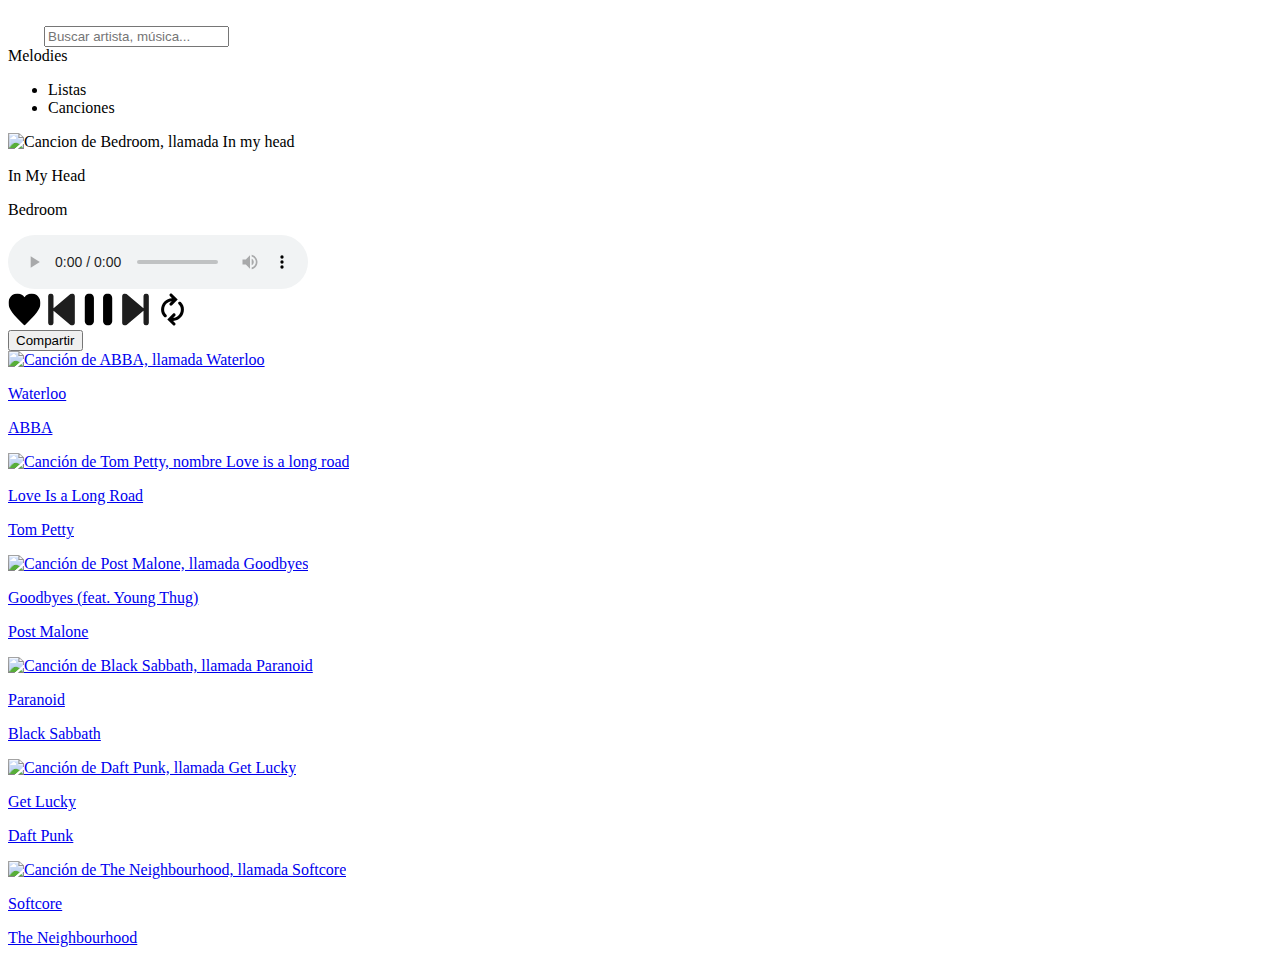
==== In my head.html @ 7fcd1421 "feat: 📝 enlaces de redirección." ====
<!DOCTYPE html>
<html lang="en">
<head>
    <meta charset="UTF-8">
    <meta name="viewport" content="width=device-width, initial-scale=1.0">
    <meta name="keywords" content="música, reproducción de música, canciones, artistas, biblioteca musical, música gratis, famosos, plataforma musical, estilos de música, albumes">
    <meta name="description" content="Descubre millones de canciones en todos los géneros. Crea listas personalizadas, explora nuevas recomendaciones y disfruta de la mejor música en alta calidad.">
    <title>Reproductor de Música</title>
</head>
<body>
    <div>
        <header>
            <nav>
                <form action="index.html" method="get">
                    <img src="assets/Lupa.svg" alt="lupa de buscador">
                    <input type="text" placeholder="Buscar artista, música..." name="q">
                </form>
                <span>Melodies</span>
                <Ul>
                    <li>Listas</li>
                    <li>Canciones</li>
                </Ul>
            </nav>
        </header>
    </div>
    <main>
        <div>
            <div>
                <img src="https://api.institutoalfa.org/api/songs/image/7a8f30d89df98f5b7ce751cb37235c2b.jpg" alt="Cancion de Bedroom, llamada In my head">
                <div>
                    <p>In My Head</p>
                    <p>Bedroom</p>
                </div>
                <div>
                    <audio src="https://api.institutoalfa.org/api/songs/audio/2c8644707eb05222a2c3f183b0b00f7d.mp3" controls id="audio">
                        <source src="https://api.institutoalfa.org/api/songs/audio/2c8644707eb05222a2c3f183b0b00f7d.mp3" type="audio">
                    </audio>
                </div>
                <div>
                    <img src="assets/Corazon.svg" alt="Botón de favorito">
                    <img src="assets/Atras.svg" alt="Botón para colocar la canción anterior">
                    <img src="assets/Pausa.svg" alt="Botón de pausa">
                    <img src="assets/Adelante.svg" alt="Botón para colocar la siguiente canción">
                    <img src="assets/Repetir.svg" alt="Botón para repetir la canción">
                </div>
                <button>Compartir</button>
            </div>
        </div>
        <section>
            <a href="waterloo song.html"><div>
                <div>
                    <img src="https://api.institutoalfa.org/api/songs/image/bd32d08f019ea326ad7e7e13d0328be0.jpg" alt="Canción de ABBA, llamada Waterloo">
                    <div>
                        <p>Waterloo</p>
                        <p>ABBA</p>
                    </div>
                </div>
            </div></a>
            <a href="Love is a long road.html"><div>
                <div>
                    <img src="https://api.institutoalfa.org/api/songs/image/6eba5ac2415a4c6e7f7dbfff0121a212.jpg" alt="Canción de Tom Petty, nombre Love is a long road">
                    <div>
                        <p>Love Is a Long Road</p>
                        <p>Tom Petty</p>
                    </div>
                </div>
            </div></a>
            <a href="goodbye.html"><div>
                <div>
                    <img src="https://api.institutoalfa.org/api/songs/image/2fd52da91243543c917a947acc80705a.jpg" alt="Canción de Post Malone, llamada Goodbyes">
                    <div>
                        <p>Goodbyes (feat. Young Thug)</p>
                        <p>Post Malone</p>
                    </div>
                </div>
            </div></a>
            <a href="paranoid.html"><div>
                <div>
                    <img src="https://api.institutoalfa.org/api/songs/image/c19c5f3a20aef844fdb91ed478ba2cc0.jpg" alt="Canción de Black Sabbath, llamada Paranoid">
                    <div>
                        <p>Paranoid</p>
                        <p>Black Sabbath</p>
                    </div>
                </div>
            </div></a>
            <a href="get lucky.html"><div>
                <div>
                    <img src="https://api.institutoalfa.org/api/songs/image/549685e888634e32256174f31ff1b3ff.jpg" alt="Canción de Daft Punk, llamada Get Lucky">
                    <div>
                        <p>Get Lucky</p>
                        <p>Daft Punk</p>
                    </div>
                </div>
            </div></a>
            <a href="softcore.html"><div>
                <div>
                    <img src="https://api.institutoalfa.org/api/songs/image/254728467770e0adafebd40b1a4e0c37.jpg" alt="Canción de The Neighbourhood, llamada Softcore">
                    <div>
                        <p>Softcore</p>
                        <p>The Neighbourhood</p>
                    </div>
                </div>
            </div></a>
        </section>
    </main>
</body>
</html>
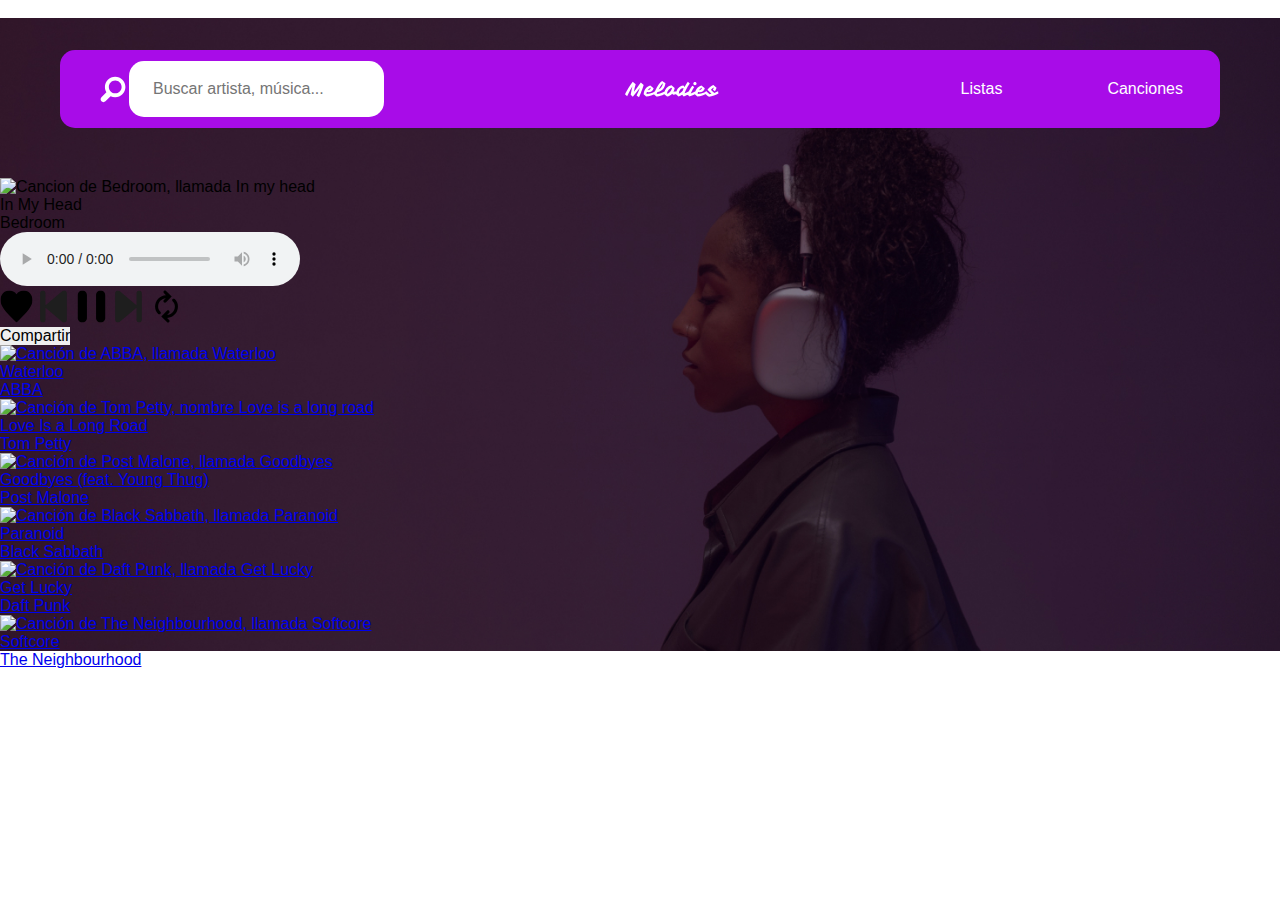
==== commit 8f0dd928: "feat: 💄 css styles" ====
--- a/In my head.html
+++ b/In my head.html
@@ -6,102 +6,107 @@
     <meta name="keywords" content="música, reproducción de música, canciones, artistas, biblioteca musical, música gratis, famosos, plataforma musical, estilos de música, albumes">
     <meta name="description" content="Descubre millones de canciones en todos los géneros. Crea listas personalizadas, explora nuevas recomendaciones y disfruta de la mejor música en alta calidad.">
     <title>Reproductor de Música</title>
+    <link rel="stylesheet" href="style.css">
 </head>
 <body>
-    <div>
-        <header>
-            <nav>
-                <form action="index.html" method="get">
-                    <img src="assets/Lupa.svg" alt="lupa de buscador">
-                    <input type="text" placeholder="Buscar artista, música..." name="q">
-                </form>
-                <span>Melodies</span>
-                <Ul>
-                    <li>Listas</li>
-                    <li>Canciones</li>
-                </Ul>
-            </nav>
-        </header>
+    <div class="background__imagen">
+        <div class="background">
+            <header class="navbar">
+                <nav class="navbar__nav">
+                    <div class="">
+                        <form action="index.html" method="get" class="navbar__nav__container__search">
+                            <img src="assets/Lupa.svg" alt="lupa de buscador">
+                            <input type="text" placeholder="Buscar artista, música..." name="q" class="navbar__nav__container__search__input">
+                        </form>
+                    </div>
+                    <img src="assets/logo.svg" alt="logo del reproductor de música">
+                    <Ul class="navbar__nav__list">
+                        <li>Listas</li>
+                        <li>Canciones</li>
+                    </Ul>
+                </nav>
+            </header>
+        </div>
+        <main>
+            <div>
+                <div>
+                    <img src="https://api.institutoalfa.org/api/songs/image/7a8f30d89df98f5b7ce751cb37235c2b.jpg" alt="Cancion de Bedroom, llamada In my head">
+                    <div>
+                        <p>In My Head</p>
+                        <p>Bedroom</p>
+                    </div>
+                    <div>
+                        <audio src="https://api.institutoalfa.org/api/songs/audio/2c8644707eb05222a2c3f183b0b00f7d.mp3" controls id="audio">
+                            <source src="https://api.institutoalfa.org/api/songs/audio/2c8644707eb05222a2c3f183b0b00f7d.mp3" type="audio">
+                        </audio>
+                    </div>
+                    <div>
+                        <img src="assets/Corazon.svg" alt="Botón de favorito">
+                        <img src="assets/Atras.svg" alt="Botón para colocar la canción anterior">
+                        <img src="assets/Pausa.svg" alt="Botón de pausa">
+                        <img src="assets/Adelante.svg" alt="Botón para colocar la siguiente canción">
+                        <img src="assets/Repetir.svg" alt="Botón para repetir la canción">
+                    </div>
+                    <button>Compartir</button>
+                </div>
+            </div>
+            <section>
+                <a href="waterloo song.html"><div>
+                    <div>
+                        <img src="https://api.institutoalfa.org/api/songs/image/bd32d08f019ea326ad7e7e13d0328be0.jpg" alt="Canción de ABBA, llamada Waterloo">
+                        <div>
+                            <p>Waterloo</p>
+                            <p>ABBA</p>
+                        </div>
+                    </div>
+                </div></a>
+                <a href="Love is a long road.html"><div>
+                    <div>
+                        <img src="https://api.institutoalfa.org/api/songs/image/6eba5ac2415a4c6e7f7dbfff0121a212.jpg" alt="Canción de Tom Petty, nombre Love is a long road">
+                        <div>
+                            <p>Love Is a Long Road</p>
+                            <p>Tom Petty</p>
+                        </div>
+                    </div>
+                </div></a>
+                <a href="goodbye.html"><div>
+                    <div>
+                        <img src="https://api.institutoalfa.org/api/songs/image/2fd52da91243543c917a947acc80705a.jpg" alt="Canción de Post Malone, llamada Goodbyes">
+                        <div>
+                            <p>Goodbyes (feat. Young Thug)</p>
+                            <p>Post Malone</p>
+                        </div>
+                    </div>
+                </div></a>
+                <a href="paranoid.html"><div>
+                    <div>
+                        <img src="https://api.institutoalfa.org/api/songs/image/c19c5f3a20aef844fdb91ed478ba2cc0.jpg" alt="Canción de Black Sabbath, llamada Paranoid">
+                        <div>
+                            <p>Paranoid</p>
+                            <p>Black Sabbath</p>
+                        </div>
+                    </div>
+                </div></a>
+                <a href="get lucky.html"><div>
+                    <div>
+                        <img src="https://api.institutoalfa.org/api/songs/image/549685e888634e32256174f31ff1b3ff.jpg" alt="Canción de Daft Punk, llamada Get Lucky">
+                        <div>
+                            <p>Get Lucky</p>
+                            <p>Daft Punk</p>
+                        </div>
+                    </div>
+                </div></a>
+                <a href="softcore.html"><div>
+                    <div>
+                        <img src="https://api.institutoalfa.org/api/songs/image/254728467770e0adafebd40b1a4e0c37.jpg" alt="Canción de The Neighbourhood, llamada Softcore">
+                        <div>
+                            <p>Softcore</p>
+                            <p>The Neighbourhood</p>
+                        </div>
+                    </div>
+                </div></a>
+            </section>
+        </main>
     </div>
-    <main>
-        <div>
-            <div>
-                <img src="https://api.institutoalfa.org/api/songs/image/7a8f30d89df98f5b7ce751cb37235c2b.jpg" alt="Cancion de Bedroom, llamada In my head">
-                <div>
-                    <p>In My Head</p>
-                    <p>Bedroom</p>
-                </div>
-                <div>
-                    <audio src="https://api.institutoalfa.org/api/songs/audio/2c8644707eb05222a2c3f183b0b00f7d.mp3" controls id="audio">
-                        <source src="https://api.institutoalfa.org/api/songs/audio/2c8644707eb05222a2c3f183b0b00f7d.mp3" type="audio">
-                    </audio>
-                </div>
-                <div>
-                    <img src="assets/Corazon.svg" alt="Botón de favorito">
-                    <img src="assets/Atras.svg" alt="Botón para colocar la canción anterior">
-                    <img src="assets/Pausa.svg" alt="Botón de pausa">
-                    <img src="assets/Adelante.svg" alt="Botón para colocar la siguiente canción">
-                    <img src="assets/Repetir.svg" alt="Botón para repetir la canción">
-                </div>
-                <button>Compartir</button>
-            </div>
-        </div>
-        <section>
-            <a href="waterloo song.html"><div>
-                <div>
-                    <img src="https://api.institutoalfa.org/api/songs/image/bd32d08f019ea326ad7e7e13d0328be0.jpg" alt="Canción de ABBA, llamada Waterloo">
-                    <div>
-                        <p>Waterloo</p>
-                        <p>ABBA</p>
-                    </div>
-                </div>
-            </div></a>
-            <a href="Love is a long road.html"><div>
-                <div>
-                    <img src="https://api.institutoalfa.org/api/songs/image/6eba5ac2415a4c6e7f7dbfff0121a212.jpg" alt="Canción de Tom Petty, nombre Love is a long road">
-                    <div>
-                        <p>Love Is a Long Road</p>
-                        <p>Tom Petty</p>
-                    </div>
-                </div>
-            </div></a>
-            <a href="goodbye.html"><div>
-                <div>
-                    <img src="https://api.institutoalfa.org/api/songs/image/2fd52da91243543c917a947acc80705a.jpg" alt="Canción de Post Malone, llamada Goodbyes">
-                    <div>
-                        <p>Goodbyes (feat. Young Thug)</p>
-                        <p>Post Malone</p>
-                    </div>
-                </div>
-            </div></a>
-            <a href="paranoid.html"><div>
-                <div>
-                    <img src="https://api.institutoalfa.org/api/songs/image/c19c5f3a20aef844fdb91ed478ba2cc0.jpg" alt="Canción de Black Sabbath, llamada Paranoid">
-                    <div>
-                        <p>Paranoid</p>
-                        <p>Black Sabbath</p>
-                    </div>
-                </div>
-            </div></a>
-            <a href="get lucky.html"><div>
-                <div>
-                    <img src="https://api.institutoalfa.org/api/songs/image/549685e888634e32256174f31ff1b3ff.jpg" alt="Canción de Daft Punk, llamada Get Lucky">
-                    <div>
-                        <p>Get Lucky</p>
-                        <p>Daft Punk</p>
-                    </div>
-                </div>
-            </div></a>
-            <a href="softcore.html"><div>
-                <div>
-                    <img src="https://api.institutoalfa.org/api/songs/image/254728467770e0adafebd40b1a4e0c37.jpg" alt="Canción de The Neighbourhood, llamada Softcore">
-                    <div>
-                        <p>Softcore</p>
-                        <p>The Neighbourhood</p>
-                    </div>
-                </div>
-            </div></a>
-        </section>
-    </main>
 </body>
 </html>--- a/style.css
+++ b/style.css
@@ -0,0 +1,60 @@
+* { /* este es para limpiar la pagina para empezar con un lienzo limpio (seteado)*/
+    font-family: 'Segoe UI', Tahoma, Geneva, Verdana, sans-serif;
+    font-size: 16px;
+    font-weight: 400;
+
+    padding: unset;
+    margin: unset;
+    border: unset;
+
+    box-sizing: border-box;
+}
+
+.navbar { /*este es el div del header*/
+    padding: 11px 37px;
+    gap: 180px;
+    background-color: #A80CE8;
+    border-radius: 15px;
+    opacity: 21;
+}
+
+.navbar__nav { /* esta es la barra de navegacion*/
+    display: flex;
+    justify-content: space-between;
+    align-items:center;
+    gap: auto;
+}
+
+.navbar__nav__list { /*esta es la lista*/
+    display: flex;
+    gap: 105px;
+    list-style: none;
+    color: #fff;
+}
+
+.navbar__nav__container__search {
+    display: flex;
+    align-items: center;
+} 
+
+
+.navbar__nav__container__search__input {
+    padding: 19px 24px;
+    gap: 24px;
+    border-radius: 15px;
+    color: #A80CE8;
+    background-image: url(assets/Lupa.svg);
+    background-size: 32px;
+
+}
+
+.background { /*este es el fondo del header y aqui ponemos los padding*/
+    padding: 50px 60px;
+}
+
+.background__imagen {
+    background-image: url(assets/Home.jpg);
+    background-size: contain;
+    background-repeat: no-repeat;
+    background-position: center;
+}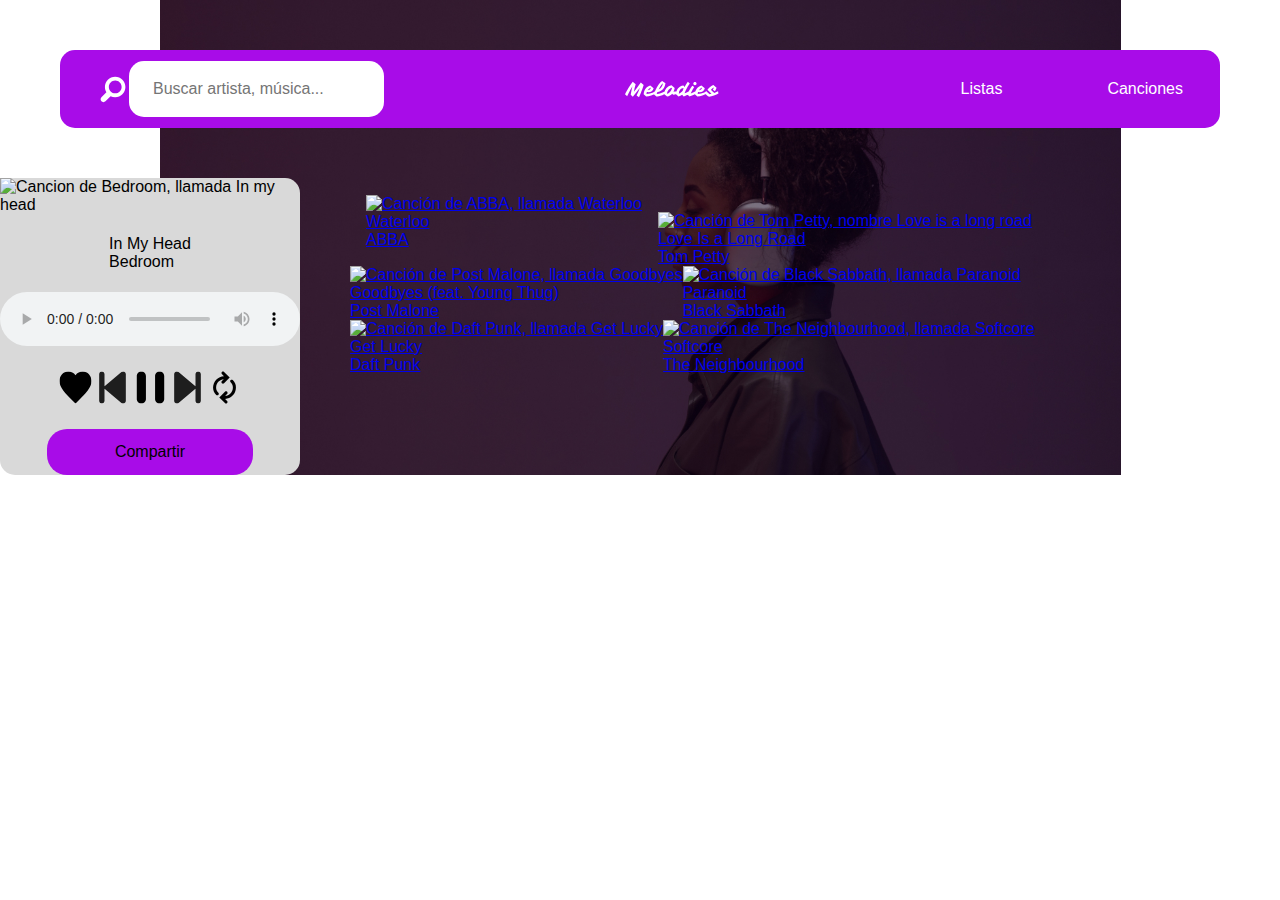
==== commit 2eab6b36: "feat: 💄 css styles, main reproductor and section" ====
--- a/In my head.html
+++ b/In my head.html
@@ -27,9 +27,9 @@
                 </nav>
             </header>
         </div>
-        <main>
-            <div>
-                <div>
+        <main class="main">
+            <div class="main__container__reproductor">
+                <div class="main__reproductor">
                     <img src="https://api.institutoalfa.org/api/songs/image/7a8f30d89df98f5b7ce751cb37235c2b.jpg" alt="Cancion de Bedroom, llamada In my head">
                     <div>
                         <p>In My Head</p>
@@ -47,11 +47,11 @@
                         <img src="assets/Adelante.svg" alt="Botón para colocar la siguiente canción">
                         <img src="assets/Repetir.svg" alt="Botón para repetir la canción">
                     </div>
-                    <button>Compartir</button>
+                    <button class="main__main__reproductor__button">Compartir</button>
                 </div>
             </div>
-            <section>
-                <a href="waterloo song.html"><div>
+            <section class="main__card__sections">
+                <a href="waterloo song.html"><div class="main__card">
                     <div>
                         <img src="https://api.institutoalfa.org/api/songs/image/bd32d08f019ea326ad7e7e13d0328be0.jpg" alt="Canción de ABBA, llamada Waterloo">
                         <div>
--- a/style.css
+++ b/style.css
@@ -57,4 +57,41 @@
     background-size: contain;
     background-repeat: no-repeat;
     background-position: center;
+}
+
+.main {
+    display: flex;
+    justify-content: space-between;
+    align-items: flex-start;
+    gap: 50px;
+}
+
+.main__container__reproductor {
+    background-color: #D9D9D9;
+    border-radius: 15px;
+}
+
+.main__reproductor {
+    gap: 21px;
+    display: flex;
+    flex-direction: column;
+    align-items: center;
+}
+
+.main__main__reproductor__button {
+    padding: 14px 68px;
+    gap: 24px;
+    border-radius: 20px;
+    background-color: #A80CE8;
+}
+
+.main__card__sections {
+    display: flex;
+    flex-wrap: wrap;
+    align-items: flex-end;
+}
+
+.main__card { 
+    padding: 17px 16px;
+    gap: 8 px;
 }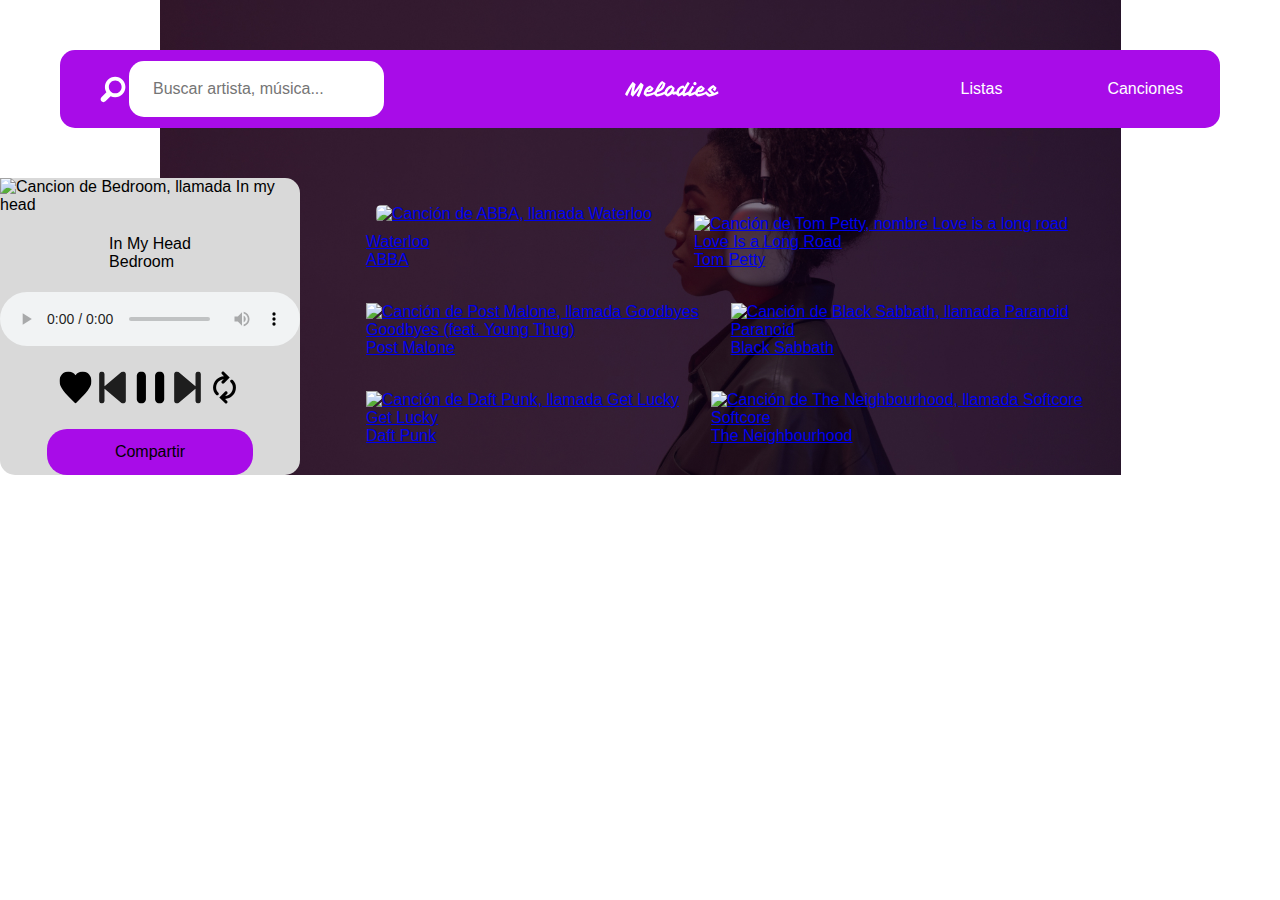
==== commit 50cb8686: "feat: 📝 detalle acomodado" ====
--- a/In my head.html
+++ b/In my head.html
@@ -53,14 +53,14 @@
             <section class="main__card__sections">
                 <a href="waterloo song.html"><div class="main__card">
                     <div>
-                        <img src="https://api.institutoalfa.org/api/songs/image/bd32d08f019ea326ad7e7e13d0328be0.jpg" alt="Canción de ABBA, llamada Waterloo">
+                        <img src="https://api.institutoalfa.org/api/songs/image/bd32d08f019ea326ad7e7e13d0328be0.jpg" alt="Canción de ABBA, llamada Waterloo" class="main__card__imagen">
                         <div>
                             <p>Waterloo</p>
                             <p>ABBA</p>
                         </div>
                     </div>
                 </div></a>
-                <a href="Love is a long road.html"><div>
+                <a href="Love is a long road.html"><div class="main__card">
                     <div>
                         <img src="https://api.institutoalfa.org/api/songs/image/6eba5ac2415a4c6e7f7dbfff0121a212.jpg" alt="Canción de Tom Petty, nombre Love is a long road">
                         <div>
@@ -69,7 +69,7 @@
                         </div>
                     </div>
                 </div></a>
-                <a href="goodbye.html"><div>
+                <a href="goodbye.html"><div class="main__card">
                     <div>
                         <img src="https://api.institutoalfa.org/api/songs/image/2fd52da91243543c917a947acc80705a.jpg" alt="Canción de Post Malone, llamada Goodbyes">
                         <div>
@@ -78,7 +78,7 @@
                         </div>
                     </div>
                 </div></a>
-                <a href="paranoid.html"><div>
+                <a href="paranoid.html"><div class="main__card">
                     <div>
                         <img src="https://api.institutoalfa.org/api/songs/image/c19c5f3a20aef844fdb91ed478ba2cc0.jpg" alt="Canción de Black Sabbath, llamada Paranoid">
                         <div>
@@ -87,7 +87,7 @@
                         </div>
                     </div>
                 </div></a>
-                <a href="get lucky.html"><div>
+                <a href="get lucky.html"><div class="main__card">
                     <div>
                         <img src="https://api.institutoalfa.org/api/songs/image/549685e888634e32256174f31ff1b3ff.jpg" alt="Canción de Daft Punk, llamada Get Lucky">
                         <div>
@@ -96,7 +96,7 @@
                         </div>
                     </div>
                 </div></a>
-                <a href="softcore.html"><div>
+                <a href="softcore.html"><div class="main__card">
                     <div>
                         <img src="https://api.institutoalfa.org/api/songs/image/254728467770e0adafebd40b1a4e0c37.jpg" alt="Canción de The Neighbourhood, llamada Softcore">
                         <div>
--- a/style.css
+++ b/style.css
@@ -94,4 +94,10 @@
 .main__card { 
     padding: 17px 16px;
     gap: 8 px;
+}
+
+.main__card__imagen {
+    padding: 10px 10px;
+    gap: 10px;
+    border-radius: 15px;
 }